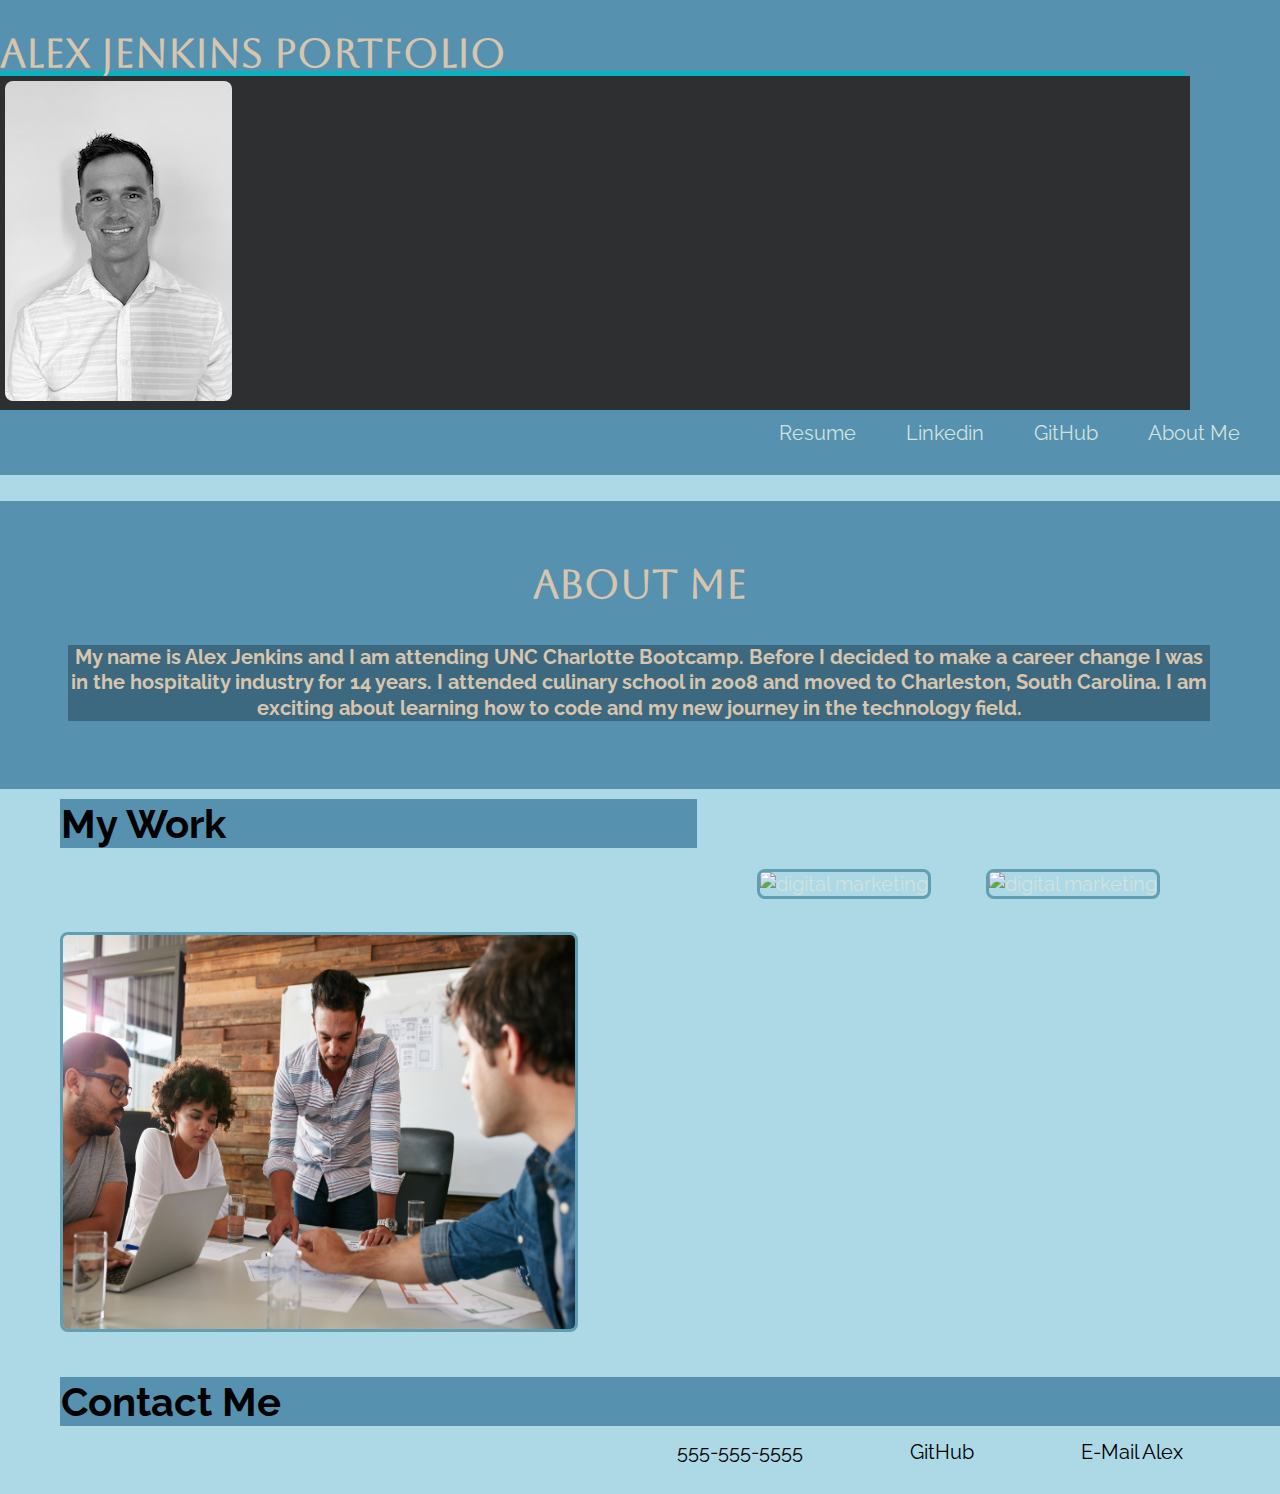
==== assets/index.html @ cb34837f "put files in assets folder" ====
<!DOCTYPE html>
<html lang="en">

<head>
    <meta charset="UTF-8">
    <meta http-equiv="X-UA-Compatible" content="IE=edge">
    <meta name="viewport" content="width=device-width, initial-scale=1.0">
    <link rel="stylesheet" type="text/css" href="style.css" />
    <title>Alex Jenkins Official Portfolio</title>
</head>
<!--Profile Picture inside header-->
<body>
    <header>
        <h1> Alex Jenkins Portfolio</h1>
        <div class="profilepic">
            <img src="/images/profilepic.jpeg" alt="ProfilePicture" />
        </div>
        <nav>
          <!--Navigation Links to Personal Links-->  
            <a href="https://github.com/ajenkinsynwa">About Me</a>
            <a href="https://github.com/ajenkinsynwa">GitHub</a>
            <a href="https://www.linkedin.com/in/alex-jenkins-82a554144/">Linkedin</a>
            <a href="https://github.com/ajenkinsynwa/advanced-css-portfolio">Resume</a>
        
        </nav>
    </header>
    <main>
        <!--About Me Section-->
        <section>
            <div class="about">
                <h1> <strong>About Me</strong></h1>

                <p>
                    My name is Alex Jenkins and I am attending UNC Charlotte Bootcamp.
                    Before I decided to make a career change
                    I was in the hospitality industry for 14 years.
                    I attended culinary school in 2008 and moved to
                    Charleston, South Carolina. I am exciting about learning
                    how to code and my new journey in the technology field.


                </p>
            </div>

        </section>
            <!--Project Section-->
        <section>
            <h2 class="h2 backgroundh2">My Work </h2>
            <figure>
                <div class="grid-container">
                    <a href="http://127.0.0.1:5501/comingsoon.html" target="blank">
                        <img src="/images/digital-marketing-meeting copy.jpg" alt="digital marketing" class="digital1">
                        
                    </a>
                </div>
            </figure>
        </section>

        <section>
            <figure>
                <div class="grid-container">
                    <a href="http://127.0.0.1:5501/comingsoon.html" target="blank">
                        <img src="/images/search-engine-optimization copy.jpg" alt="digital marketing" class="digital2">

                        <img src="/images/social-media-marketing.jpg" alt="digital marketing" class="digital2">
                        </a>
                </div>
                    </figure>
        </section>

    </main>
<!--Footer With Nav Links-->
    <footer>
        <h2 class="h2 backgroundh2"> Contact Me</h2>
        <div>
            <a class="footertabs" href="mailto:alexjenkinsynwa@gmail.com">E-Mail Alex</a>
            <a class="footertabs" href="https://github.com/ajenkinsynwa">GitHub</a>
            <a class="footertabs">555-555-5555</a>
        </div>
    </footer>

</body>

</html>
---- assets/style.css ----
@import url('https://fonts.googleapis.com/css2?family=Aboreto&family=Raleway:wght@200&display=swap');

* {
    box-sizing: border-box;
    padding: 0;
    margin: 0;
    overflow: auto;

}

main {
    flex-grow: 1;
    display: flex;
    flex-wrap: wrap;
    margin-top: 2%;
}

body {
    background-color: lightblue;
    width: 100%;
    display: flex;
    flex-direction: column;
    min-height: 100vh;
}

header {
    background-color: rgb(86, 145, 175);
    padding: 0em;
}


h1 {
    font-family: Aboreto;
    color: rgb(215, 197, 174);
    font-size: 40px;
    margin-top: 30px;
}

.profilepic {
    background-color: #2d2f31;
    box-shadow: -5px -5px rgb(8, 178, 190);
    padding: 5px;
    margin-right: 90px;
    margin-bottom: 1px;
}
/* Nav Links  */  

a {
    text-decoration: none;
    float: right;
    margin: 10px;
    margin-bottom: 30px;
    margin-right: 40px;
    color: rgb(210, 226, 220);
    font-family: raleway;
    font-size: 20px;

}

/* hover over nav links */ 
a:hover {
    color: antiquewhite;
    border-radius: 8px;
}

/* About Me Section */ 
.about {
    font-family: raleway;
    font-size: 20px;
    color: rgb(211, 222, 225);
    overflow-wrap: break-word;
    text-align: center;
    background-color: rgb(86, 145, 175);
    padding: 30px;
    display: flex;
    flex-wrap: wrap;
    flex-direction: column;
}

/* Smooth out edges on Project Imgs */
img {
    border-radius: 8px; }

figure {
    display: flex;
    flex-direction: row;
    flex-wrap: wrap;
}

h2 {
    font-family: raleway;
    margin-top: 10px;
    font-size: 40px;
    margin-bottom: 25px;
    margin-left: 50px;
}


.backgroundh2 {
    background-color: rgb(86, 145, 175);
    margin-left: 60px;
    padding: 1px;
    margin-bottom: 4px;
}

p {
    font-family: raleway;
    color: rgb(215, 197, 174);
    margin: 38px;
    line-height: 1.6rem;
    background-color: rgb(61, 105, 128);
    margin-right: 40px;
    font-weight: bold;

}

p1 {
    font-family: raleway;
    color: rgb(215, 197, 174);
    margin: 34px;
    line-height: 1.6rem;
    background-color: rgb(61, 105, 128);
    margin-right: 40px;
}

.grid-container div {
    background-color: rgba(255, 255, 255, 0.8);
    text-align: center;
    padding: 20px 0;
    display: flex;
    margin: 60px;
    font-size: 30px;
    width: 100%;

}

/* Project Image Layout */
.digital1 {
    width: 80%;
    height: 400px;
    border: solid #5f9eb3;
    margin-left: 50px;
    margin-top: 70px;
   
}

/* Project Image Layout */
.digital2 {
    width: 300px;
    height: 400px;
    border: solid #5f9eb3;
    margin-left: 50px;
    margin-top: 70px;
}

.footertabs {
    color: black;
    margin-right: 97px;
}

/* Large smartphones - navbar changes color */
@media screen and (max-width: 768px) {
    header {
        background-color: #5f9eb3;
        display: flex;
        flex-direction: row;
        flex-wrap: wrap;



    }
}

/* Small smartphones - image placeholders change color */
@media screen and (max-width: 576px) {
    body {
        background-color: lightblue;
        display: flex;
        flex-direction: row;
        flex-wrap: wrap;
        

    }
}
/* Large smartphones - navbar changes color */
@media screen and (max-width: 768px) {
    p {
        background-color: rgb(61, 105, 128);
        display: flex;
    }
}
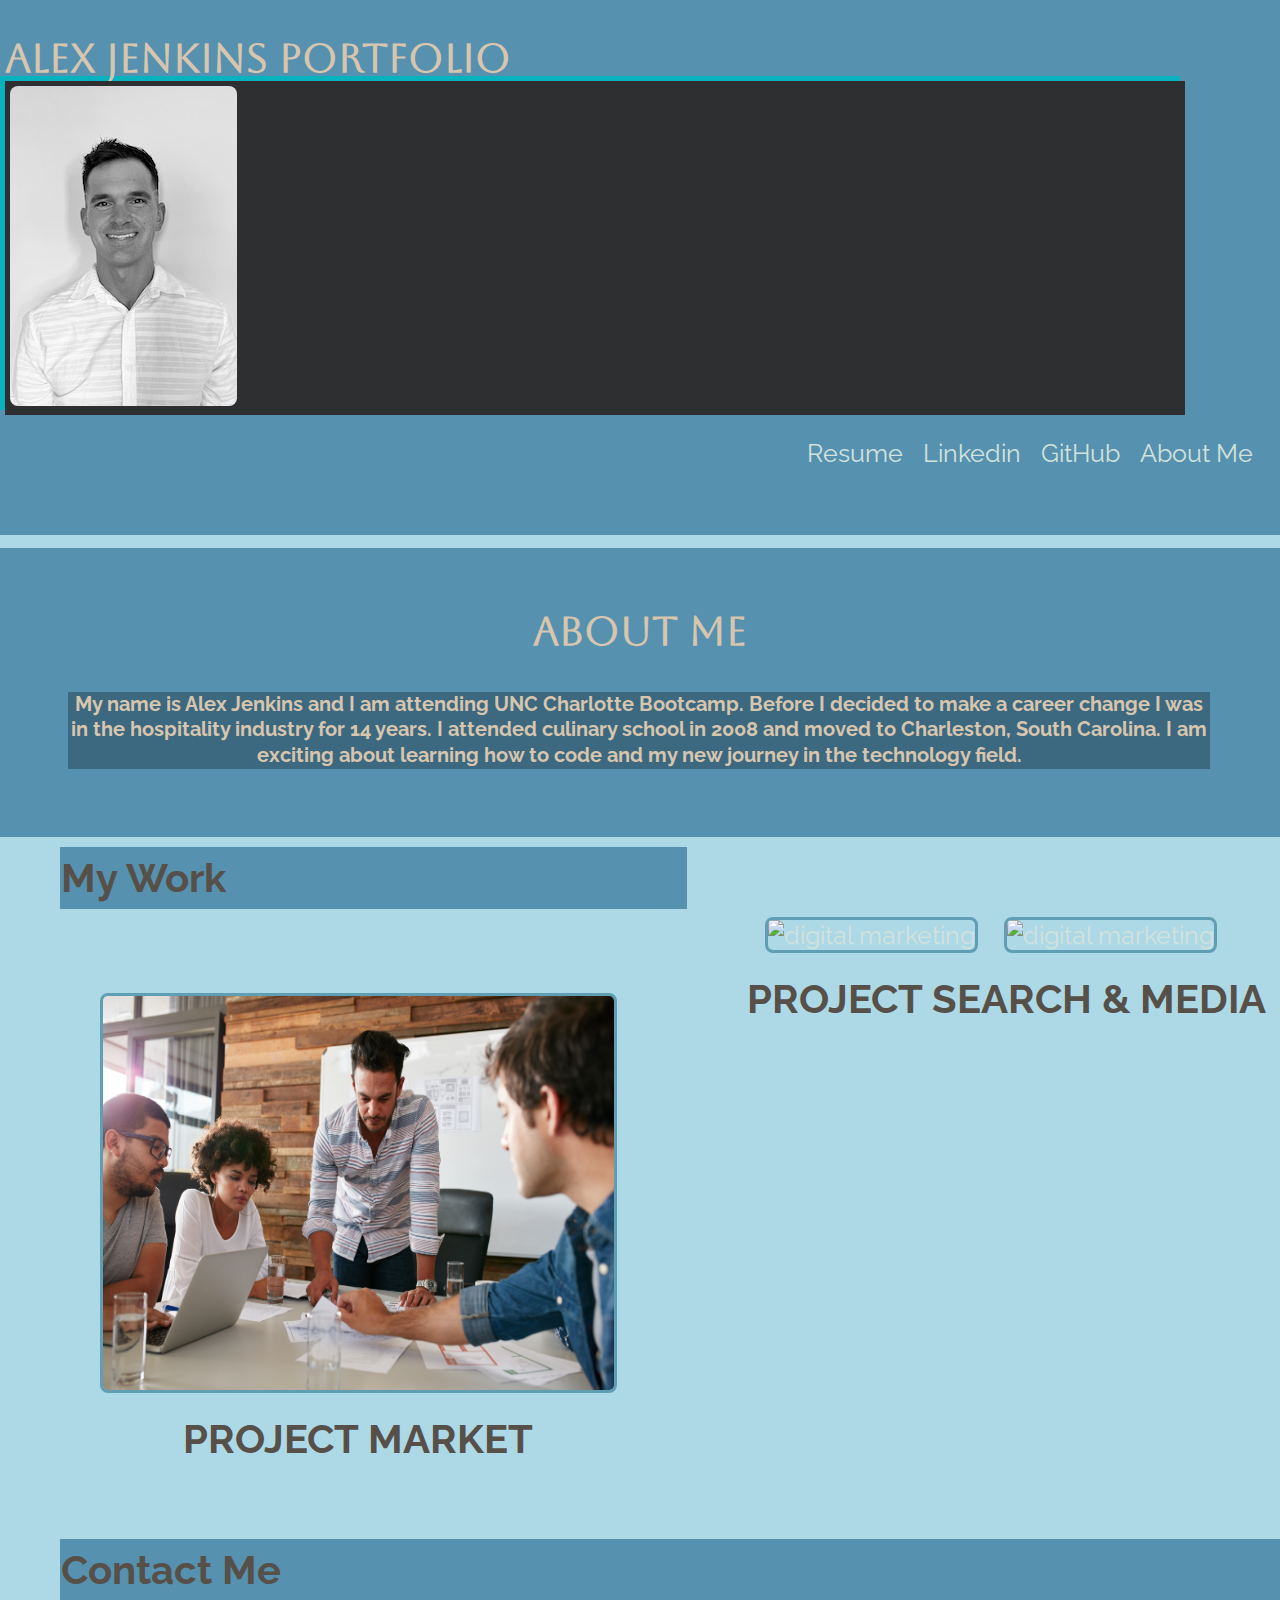
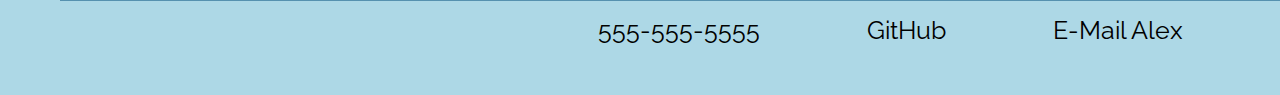
==== commit 7ad8559c: "added color to fonts" ====
--- a/assets/index.html
+++ b/assets/index.html
@@ -6,6 +6,7 @@
     <meta http-equiv="X-UA-Compatible" content="IE=edge">
     <meta name="viewport" content="width=device-width, initial-scale=1.0">
     <link rel="stylesheet" type="text/css" href="style.css" />
+    
     <title>Alex Jenkins Official Portfolio</title>
 </head>
 <!--Profile Picture inside header-->
@@ -46,11 +47,13 @@
             <!--Project Section-->
         <section>
             <h2 class="h2 backgroundh2">My Work </h2>
-            <figure>
+            <figure> 
                 <div class="grid-container">
-                    <a href="http://127.0.0.1:5501/comingsoon.html" target="blank">
+                    <a href="http://127.0.0.1:5501/assets/comingsoon.html" target="blank">
                         <img src="/images/digital-marketing-meeting copy.jpg" alt="digital marketing" class="digital1">
-                        
+                        <h2>PROJECT MARKET</h2>
+                    </div>  
+                
                     </a>
                 </div>
             </figure>
@@ -58,12 +61,14 @@
 
         <section>
             <figure>
-                <div class="grid-container">
-                    <a href="http://127.0.0.1:5501/comingsoon.html" target="blank">
+                <div>
+                    
+                    <a href="http://127.0.0.1:5501/assets/comingsoon.html" target="blank">
                         <img src="/images/search-engine-optimization copy.jpg" alt="digital marketing" class="digital2">
 
                         <img src="/images/social-media-marketing.jpg" alt="digital marketing" class="digital2">
-                        </a>
+                        <h2>PROJECT SEARCH & MEDIA</h2>
+                    </a>
                 </div>
                     </figure>
         </section>
--- a/assets/style.css
+++ b/assets/style.css
@@ -8,11 +8,12 @@
 
 }
 
+
 main {
     flex-grow: 1;
     display: flex;
-    flex-wrap: wrap;
-    margin-top: 2%;
+    flex-wrap:wrap;
+    margin-top: 1%;
 }
 
 body {
@@ -25,7 +26,8 @@
 
 header {
     background-color: rgb(86, 145, 175);
-    padding: 0em;
+    padding: 5px;
+    flex-direction: column;
 }
 
 
@@ -45,15 +47,18 @@
 }
 /* Nav Links  */  
 
+nav { padding: 12px;}
+
 a {
     text-decoration: none;
-    float: right;
+    text-align: center;
+    float:right;
     margin: 10px;
-    margin-bottom: 30px;
-    margin-right: 40px;
+    margin-bottom: 50px;
+    margin-right: 25x;
     color: rgb(210, 226, 220);
     font-family: raleway;
-    font-size: 20px;
+    font-size: 25px;
 
 }
 
@@ -93,6 +98,9 @@
     font-size: 40px;
     margin-bottom: 25px;
     margin-left: 50px;
+    line-height: 150%;
+    margin-bottom: 10px; 
+    color:rgb(86, 80, 73);
 }
 
 
@@ -112,15 +120,6 @@
     margin-right: 40px;
     font-weight: bold;
 
-}
-
-p1 {
-    font-family: raleway;
-    color: rgb(215, 197, 174);
-    margin: 34px;
-    line-height: 1.6rem;
-    background-color: rgb(61, 105, 128);
-    margin-right: 40px;
 }
 
 .grid-container div {
@@ -149,7 +148,7 @@
     width: 300px;
     height: 400px;
     border: solid #5f9eb3;
-    margin-left: 50px;
+    margin-left: 20px;
     margin-top: 70px;
 }
 
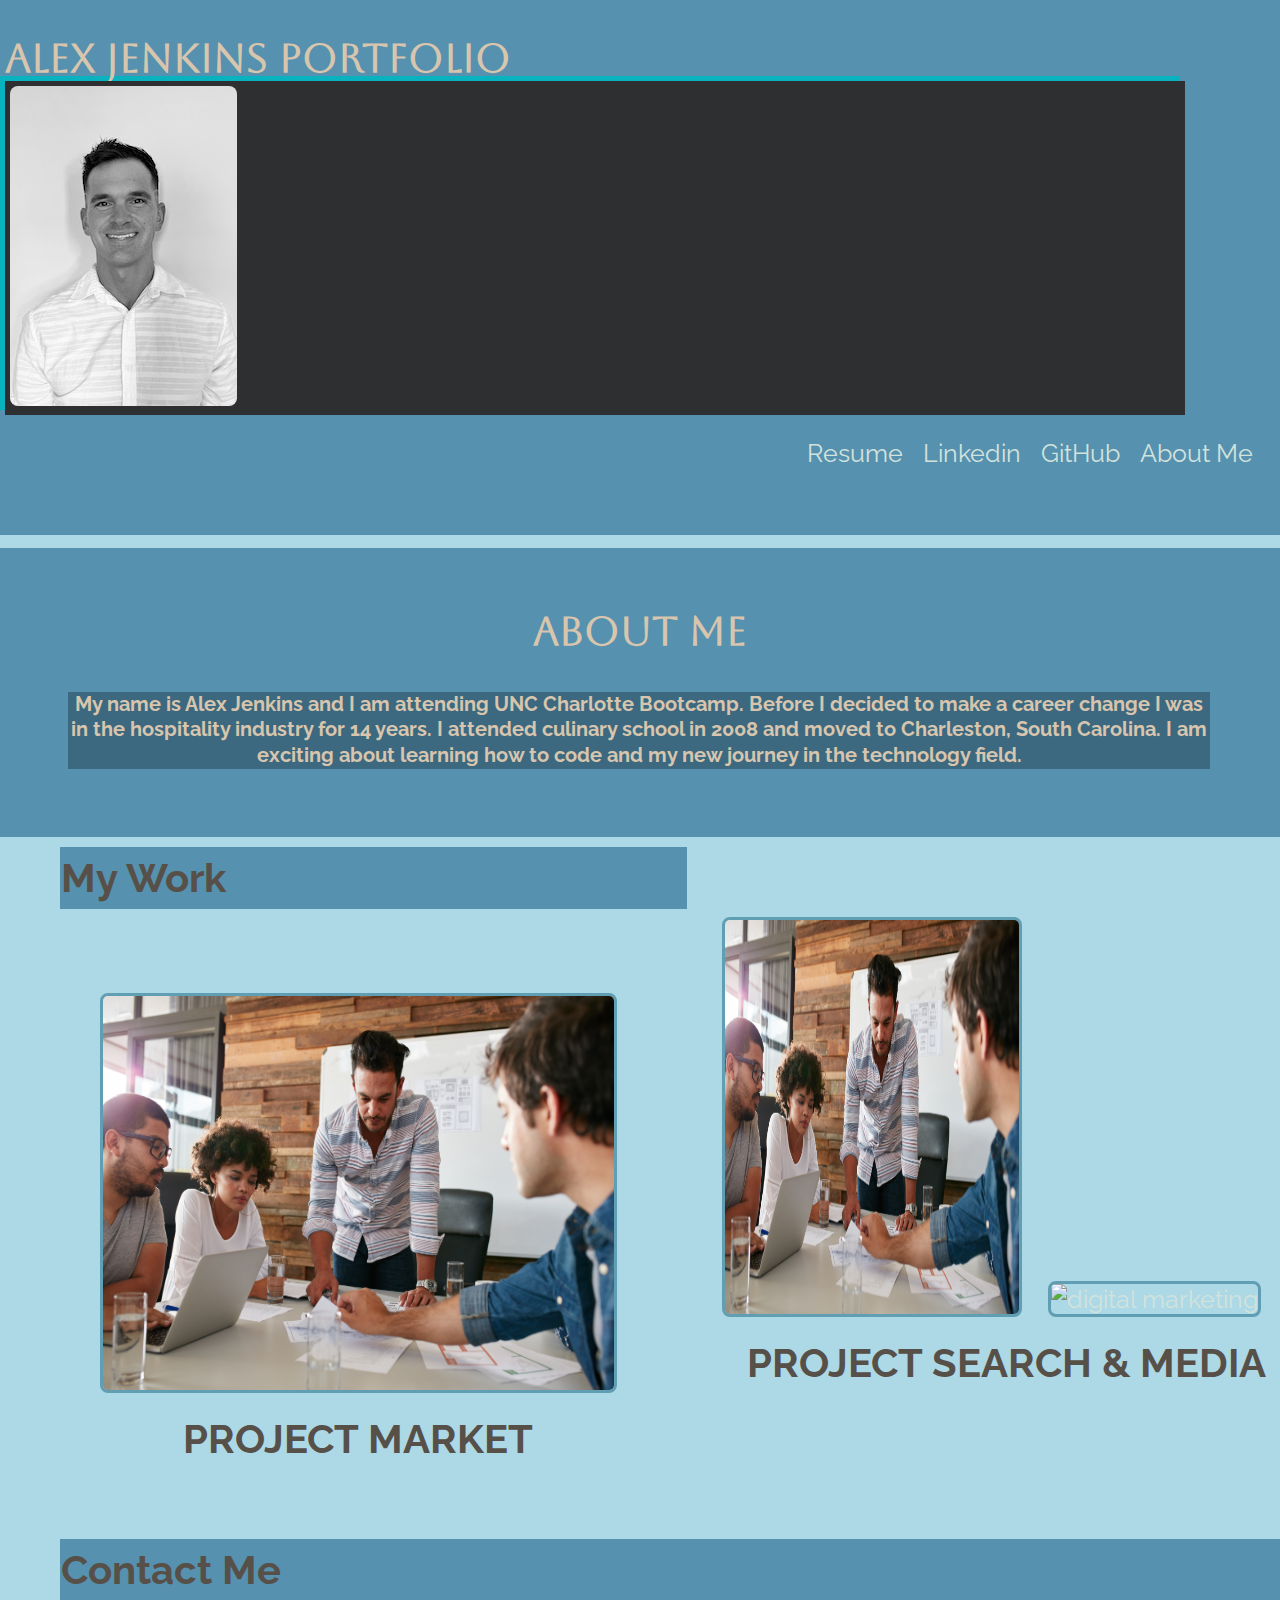
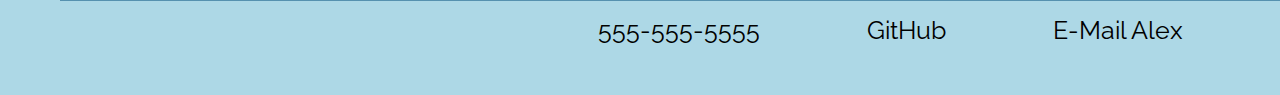
==== commit a4058c53: "detailed images" ====
--- a/assets/index.html
+++ b/assets/index.html
@@ -18,10 +18,11 @@
         </div>
         <nav>
           <!--Navigation Links to Personal Links-->  
+          <!--added open new tab when clicked on-->
             <a href="https://github.com/ajenkinsynwa">About Me</a>
             <a href="https://github.com/ajenkinsynwa">GitHub</a>
             <a href="https://www.linkedin.com/in/alex-jenkins-82a554144/">Linkedin</a>
-            <a href="https://github.com/ajenkinsynwa/advanced-css-portfolio">Resume</a>
+            <a href="https://profile.indeed.com/?hl=en&co=US&from=gnav-homepage&_ga=2.30689983.1806852954.1660661871-1223082950.1659308495">Resume</a>
         
         </nav>
     </header>
@@ -64,7 +65,7 @@
                 <div>
                     
                     <a href="http://127.0.0.1:5501/assets/comingsoon.html" target="blank">
-                        <img src="/images/search-engine-optimization copy.jpg" alt="digital marketing" class="digital2">
+                        <img src="/images/digital-marketing-meeting copy.jpg" alt="digital marketing" class="digital2">
 
                         <img src="/images/social-media-marketing.jpg" alt="digital marketing" class="digital2">
                         <h2>PROJECT SEARCH & MEDIA</h2>
--- a/assets/style.css
+++ b/assets/style.css
@@ -44,6 +44,7 @@
     padding: 5px;
     margin-right: 90px;
     margin-bottom: 1px;
+    
 }
 /* Nav Links  */  
 
@@ -62,7 +63,7 @@
 
 }
 
-/* hover over nav links */ 
+/* hover over nav links color transistion */ 
 a:hover {
     color: antiquewhite;
     border-radius: 8px;
@@ -119,6 +120,7 @@
     background-color: rgb(61, 105, 128);
     margin-right: 40px;
     font-weight: bold;
+    
 
 }
 
